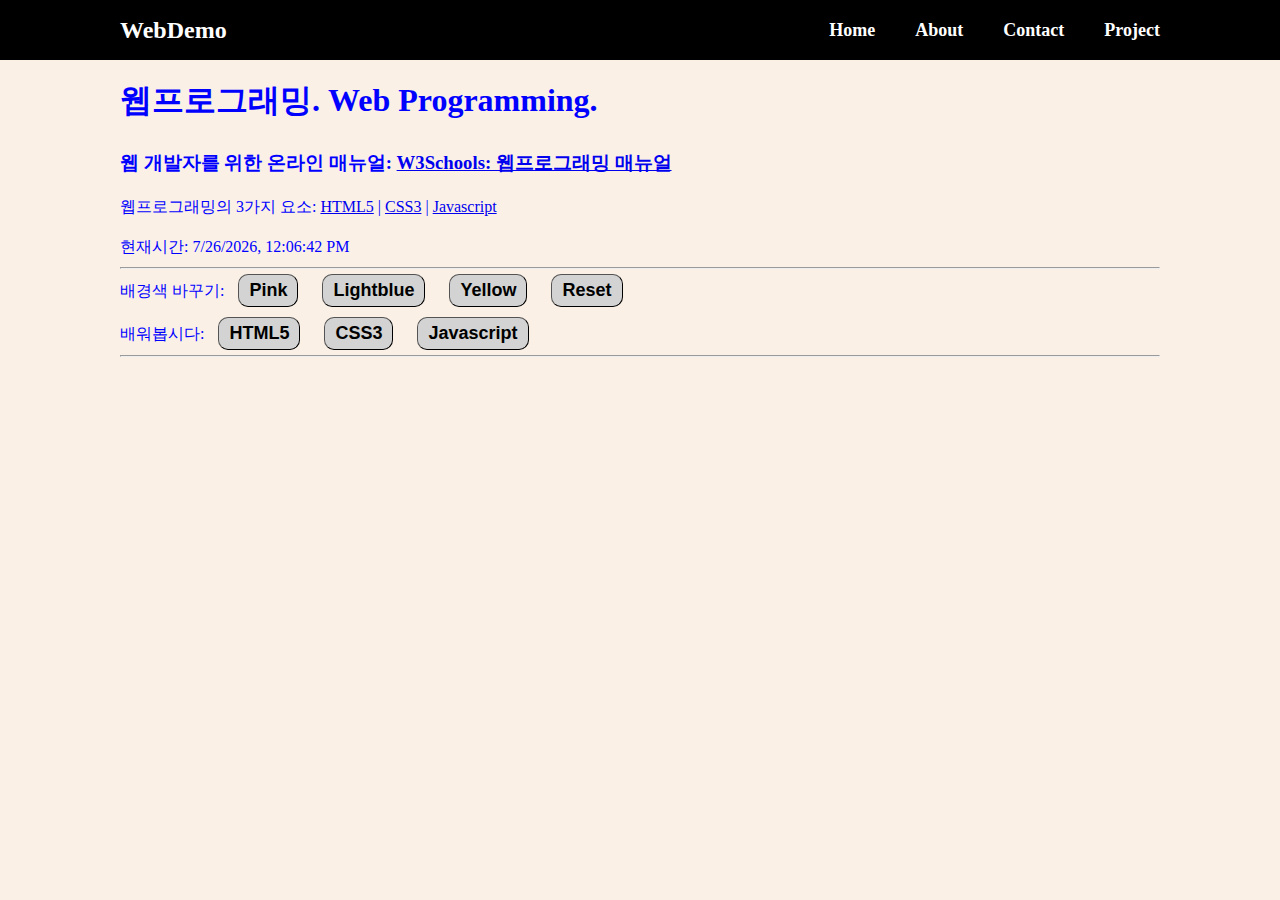
==== index.html @ c1b909d7 "first commit" ====
<!DOCTYPE html>
<html lang="en">
  <head>
    <meta charset="UTF-8" />
    <meta http-equiv="X-UA-Compatible" content="IE=edge" />
    <meta name="viewport" content="width=device-width, initial-scale=1.0" />
    <title>웹프로그래밍 데모</title>
    <link rel="stylesheet" href="style.css" />
  </head>
  <body>
    <nav class="navbar">
      <div class="container">
        <div class="logo">WebDemo</div>
        <ul class="nav">
          <li>
            <a href="index.html">Home</a>
          </li>
          <li>
            <a href="about.html">About</a>
          </li>
          <li>
            <a href="contact.html">Contact</a>
          </li>
          <li>
            <a href="project.html">Project</a>
          </li>
        </ul>
      </div>
    </nav>

    <!--메인 섹션-->
    <section class="main">
      <div class="container">
        <h1>웹프로그래밍. Web Programming.</h1>

        <h3>
          웹 개발자를 위한 온라인 매뉴얼:
          <a href="https://www.w3schools.com/"
            >W3Schools: 웹프로그래밍 매뉴얼</a
          >
        </h3>

        <p>
          웹프로그래밍의 3가지 요소:
          <a href="https://www.w3schools.com/html/default.asp">HTML5</a> |
          <a href="https://www.w3schools.com/css/default.asp">CSS3</a> |
          <a href="https://www.w3schools.com/js/default.asp">Javascript</a>
        </p>

        <p>현재시간: <span id="time"></span></p>
        <hr />
        <p>
          배경색 바꾸기:
          <button onclick="pink()">Pink</button>
          <button onclick="lightblue()">Lightblue</button>
          <button onclick="yellow()">Yellow</button>
          <button onclick="reset()">Reset</button>
        </p>
        <p>
          배워봅시다:
          <button onmouseover="showhtml()" onmouseout="hide()">HTML5</button>
          <button onmouseover="showcss()" onmouseout="hide()">CSS3</button>
          <button onmouseover="showjs()" onmouseout="hide()">Javascript</button>
        </p>
        <hr />
        <br />
        <div>
          <img id="fig" height="200px" />
          <p id="desc"></p>
        </div>
      </div>
    </section>

    <script src="main.js"></script>
  </body>
</html>
---- style.css ----
/* 모두적용 */
* {
  box-sizing: border-box;
  padding: 0;
  margin: 0;
}

body {
  font-size: 16px;
  line-height: 1.5;
  color: black;
  background: linen;
}

ul {
  list-style-type: none;
}

.container {
  max-width: 1100px;
  margin: 0 auto;
  padding: 0 30px;
}

.main {
  color: blue;
  line-height: 2.5;
}

/* navbar class에 배경색을 넣어주는 코드 */
.navbar {
  background-color: black;
  color: #fff;
  height: 60px;
}

.navbar .container {
  display: flex;
  flex-direction: row;
  justify-content: space-between;
  align-items: center;
  height: 100%;
}

.navbar ul {
  display: flex;
  flex-direction: row;
}

.navbar ul li {
  margin-left: 40px;
}

.navbar .logo {
  font-size: x-large;
  font-weight: bold;
}

.navbar a {
  color: #fff;
  text-decoration: none;
  font-size: 18px;
  font-weight: bold;
}

.navbar a:hover {
  border-bottom: 2px #fff dashed;
  color: #aaa;
}

button {
  padding: 5px 10px;
  margin: 5px 10px;
  font-size: large;
  font-weight: bold;
  background-color: lightgrey;
  border-radius: 10px;
  border-width: 1px;
}

button:hover {
  color: red;
  background-color: yellow;
}
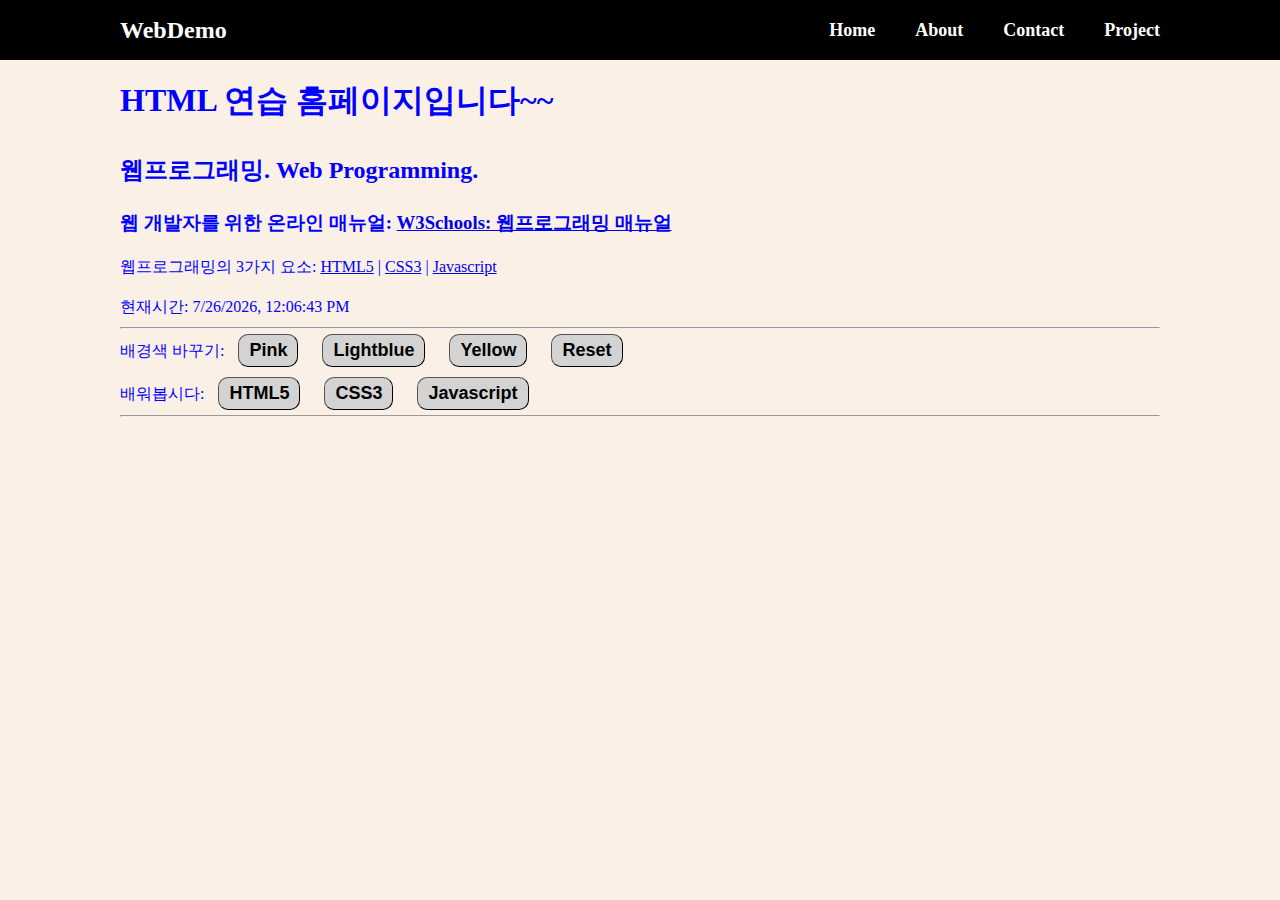
==== commit 0e1aa1a1: "second" ====
--- a/index.html
+++ b/index.html
@@ -31,7 +31,9 @@
     <!--메인 섹션-->
     <section class="main">
       <div class="container">
-        <h1>웹프로그래밍. Web Programming.</h1>
+        <h1>HTML 연습 홈페이지입니다~~</h1>
+
+        <h2>웹프로그래밍. Web Programming.</h2>
 
         <h3>
           웹 개발자를 위한 온라인 매뉴얼:
